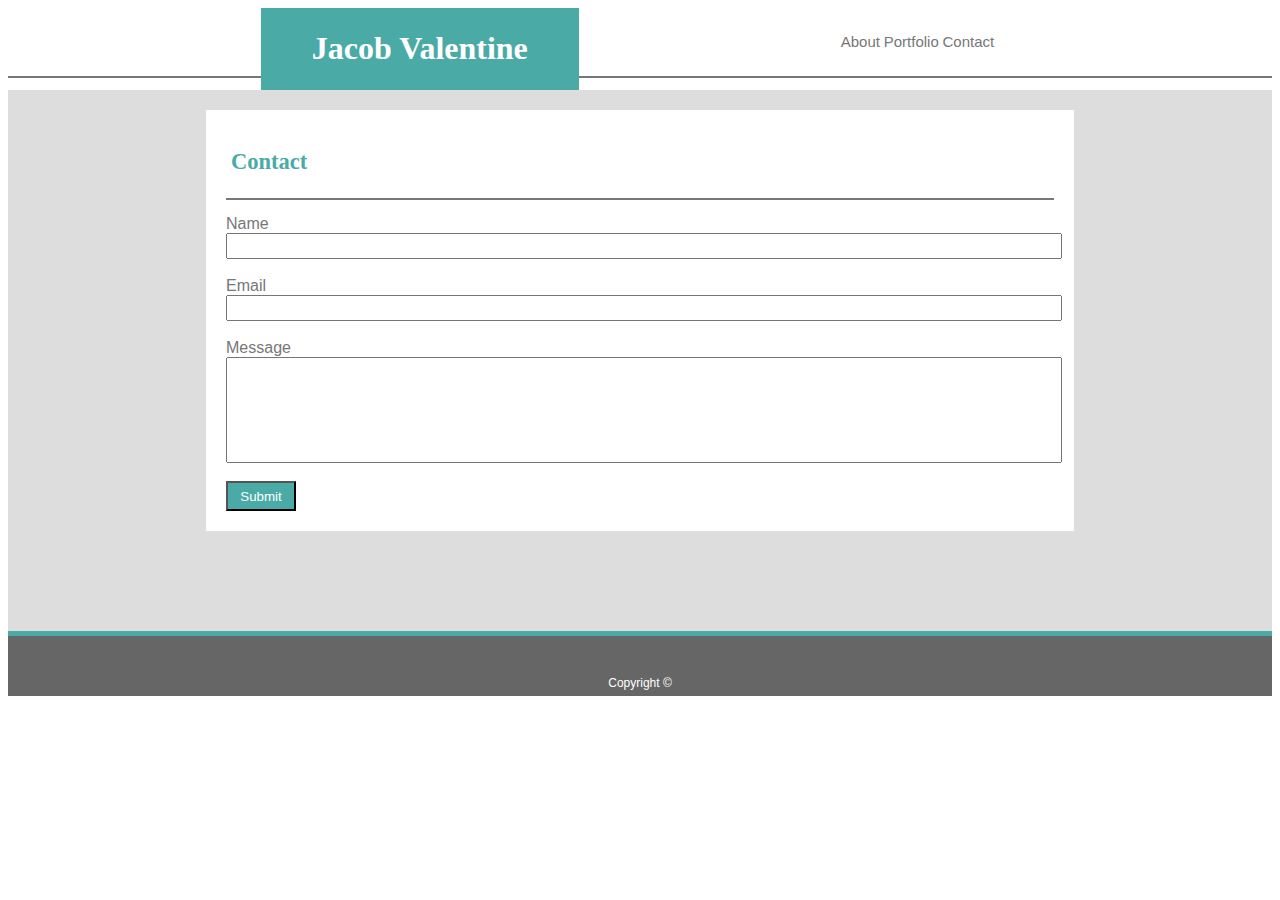
==== contact.html @ a52d7aa0 "updated content" ====
<!DOCTYPE html>
<html lang="en-us">

<head>
    <meta charset="UTF-8">
    <link rel="stylesheet" type="text/css" href="assets/css/style.css">
    <title>Portfolio</title>

</head>

<body>

    <header id="header">
        <div class="content-head">
            <section id="contact-name">
                <h1>Jacob Valentine</h1>
            </section>

            <section id="content-pages">

                <a href="index.html">About</a>
                <a href="portfolio.html">Portfolio</a>
                <a href="contact.html">Contact</a>

            </section>
        </div>
    </header>
    <div class="contact-container">
        <div class="contact-tag">
            <h2>Contact</h2>
        </div>
        <div class="contact-content">
            <form>
                Name<br>
                <input type="text" class="name-box">
                <br><br>
                Email<br>
                <input type="text" class="email-box">
                <br><br>
                Message<br>
                <input type="text" class="message-box">
                <br><br>
                <input type="Submit" class="submit-box">
            </form>
        </div>

    </div>
    <div class="footer">
        <footer>Copyright &#169;</footer>
    </div>

</body>

</html>
---- assets/css/style.css ----
/*index html*/

header {
     padding:0px;
    border-bottom-style: solid;
    border-bottom-width: 2px;
    border-bottom-color: #777777;
    height:87px;
}


#name {
    background-color: #4aaaa5;
    color:white;
    font-family: 'Georgia', Times, Times New Roman, serif;
    width:25%;
    padding:10px;
    text-align: center;
    float:left;
    margin-left: 10%;
}

a {
    text-decoration: none;
    color: #777777;
    font-family: Arial, Helvetica, sans-serif;
    
}

#pages {
    
    float:right;
    margin-right:10%;
    padding:25px;
}

.container {
    clear:both;
    overflow: auto;
    border-style: solid;
    border-color:#dddddd;
    border-width: 100px;
    border-top-width: 30px;
    border-bottom-width: 80px;
    padding: 20px;
}

.about {
    color:#4aaaa5;
    font-family: Georgia, 'Times New Roman', Times, serif;
    padding-left: 13px; 
    padding-bottom: 10px; 
    border-bottom-style: solid;
    border-bottom-color: #777777;
    border-bottom-width: 2px;  
}

img {
    height: 150px;
    width: 180px;
    padding-top: 20px;
    padding-right: 10px;
    float:left;
}

.content {
    flex-flow: inherit;
}

p {
    font-family: Arial, Helvetica, sans-serif;
    color:#777777;
}

.footer {
    background-color: #666666;
    height: 60px;
    border-top-style: solid;
    border-top-color: #4aaaa5;
    border-top-width: 5px;
}

footer {
    text-align: center;
    color: white;
    padding-top: 40px;
    font-size: 12px;
    font-family: Arial, Helvetica, sans-serif;
}

/*Portfolio.html
portfolio class names are linked to contact page class names except for items below */

.portfolio-container {
    clear:both;
    overflow: auto;
    border-style: solid;
    border-color:#dddddd;
    border-width: 198px;
    border-top-width: 20px;
    border-bottom-width: 20px;
    padding: 20px;
}

.portfolio-content {

}

.scratch-game {

}

.website {
    float: left;
}

.hangman {

}

.widget {
    float: left;
}




/*Contact.html*/

#header {
    padding:0px;
   border-bottom-style: solid;
   border-bottom-width: 2px;
   border-bottom-color: #777777;
   height:68px;
}

#contact-name {
    background-color: #4aaaa5;
    color:white;
    font-family: 'Georgia', Times, Times New Roman, serif;
    font-size: 16px;
    width:25%;
    padding:1px;
    text-align: center;
    float:left;
    margin-left: 20%;
}

#content-pages {
    font-size: 15px;
    float:right;
    margin-right:20%;
    padding:25px;
}

.contact-container {
    clear:both;
    overflow: auto;
    border-style: solid;
    border-color:#dddddd;
    border-width: 198px;
    border-top-width: 20px;
    border-bottom-width: 100px;
    padding: 20px;
}

.contact-tag {
    color:#4aaaa5;
    font-family: Georgia, 'Times New Roman', Times, serif;
    font-size: 15px;
    padding-left: 5px; 
    padding-bottom: 5px; 
    padding-top: 0px;
    border-bottom-style: solid;
    border-bottom-color: #777777;
    border-bottom-width: 2px;  
}

form {
    padding-top:15px;
    font-family: Arial, Helvetica, sans-serif;
    color: #777777;

}

.name-box {
    width: 100%;
    height: 20px;
}

.email-box {
    width: 100%;
    height: 20px;
}

.message-box {
    width: 100%;
    height: 100px;
}

.submit-box {
    background-color: #4aaaa5;
    color:white;
    height: 30px;
    width: 70px;
}
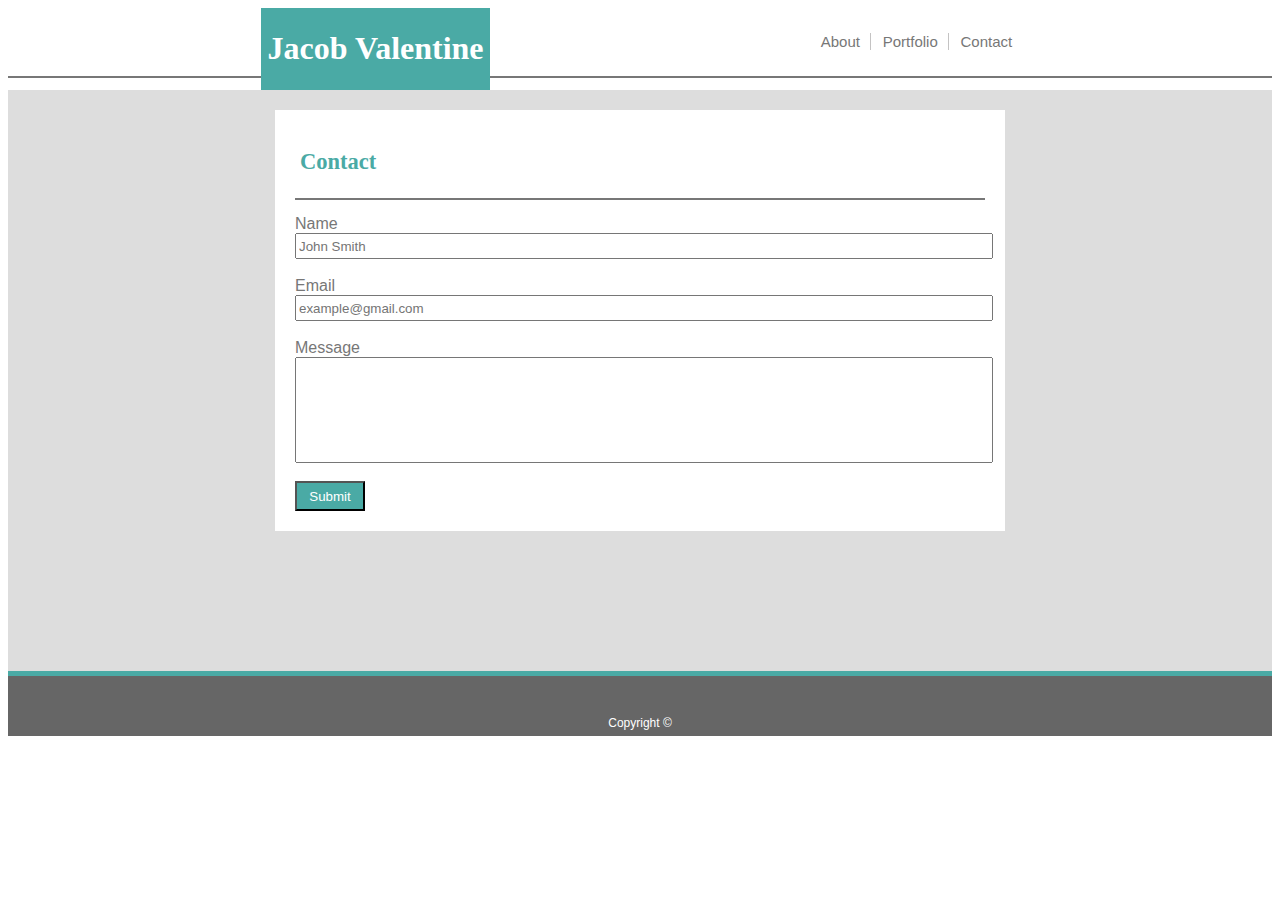
==== commit 14f77a2d: "Updated Homework" ====
--- a/contact.html
+++ b/contact.html
@@ -6,6 +6,7 @@
     <link rel="stylesheet" type="text/css" href="assets/css/style.css">
     <title>Portfolio</title>
 
+    <!--Document formatted for chrome-->
 </head>
 
 <body>
@@ -18,9 +19,9 @@
 
             <section id="content-pages">
 
-                <a href="index.html">About</a>
-                <a href="portfolio.html">Portfolio</a>
-                <a href="contact.html">Contact</a>
+                <a id="border-1" href="index.html">About</a>
+                <a id="border-2" href="portfolio.html">Portfolio</a>
+                <a id="border-3" href="contact.html">Contact</a>
 
             </section>
         </div>
@@ -32,10 +33,10 @@
         <div class="contact-content">
             <form>
                 Name<br>
-                <input type="text" class="name-box">
+                <input type="text" class="name-box" placeholder="John Smith">
                 <br><br>
                 Email<br>
-                <input type="text" class="email-box">
+                <input type="text" class="email-box" placeholder="example@gmail.com">
                 <br><br>
                 Message<br>
                 <input type="text" class="message-box">
--- a/assets/css/style.css
+++ b/assets/css/style.css
@@ -1,3 +1,4 @@
+/*Document formatted for chrome*/
 /*index html*/
 
 header {
@@ -8,30 +9,52 @@
     height:87px;
 }
 
-
 #name {
     background-color: #4aaaa5;
     color:white;
     font-family: 'Georgia', Times, Times New Roman, serif;
-    width:25%;
+    width:18%;
     padding:10px;
     text-align: center;
     float:left;
-    margin-left: 10%;
+    margin-left: 12%;
 }
 
 a {
     text-decoration: none;
     color: #777777;
     font-family: Arial, Helvetica, sans-serif;
-    
+}
+
+a:hover {
+    font-weight: 900;
 }
 
 #pages {
-    
     float:right;
-    margin-right:10%;
+    margin-right:12%;
     padding:25px;
+    padding-top: 30px;
+    padding-right: 8px;
+}
+
+#border-1 {
+    border-right-style: solid;
+    border-right-width: 1px;
+    border-right-color: #c4c3c3;
+    padding-right: 10px;
+}
+
+#border-2 {
+    border-right-style: solid;
+    border-right-width: 1px;
+    border-right-color: #c4c3c3;
+    padding-right: 10px;
+    padding-left: 8px;
+}
+
+#border-3 {
+    padding-left: 8px;
 }
 
 .container {
@@ -39,7 +62,7 @@
     overflow: auto;
     border-style: solid;
     border-color:#dddddd;
-    border-width: 100px;
+    border-width: 160px;
     border-top-width: 30px;
     border-bottom-width: 80px;
     padding: 20px;
@@ -65,6 +88,7 @@
 
 .content {
     flex-flow: inherit;
+    line-height: 1.5;
 }
 
 p {
@@ -96,34 +120,100 @@
     overflow: auto;
     border-style: solid;
     border-color:#dddddd;
-    border-width: 198px;
+    border-width: 267px;
     border-top-width: 20px;
     border-bottom-width: 20px;
     padding: 20px;
 }
 
-.portfolio-content {
-
-}
-
 .scratch-game {
-
+    position: relative;
+}
+
+.img-txt-1 {
+    position: absolute;
+    background-color: #4aaaa5;
+    color: white;
+    font-family: Georgia, 'Times New Roman', Times, serif;
+    width:180px;
+    height:25px;
+    text-align: center;
+    margin-top: 130px;
+    padding-top: 7px;
+    padding-bottom: 3px;
 }
 
 .website {
     float: left;
+    position: relative;
+}
+
+.img-txt-2 {
+    position: absolute;
+    background-color: #4aaaa5;
+    color: white;
+    font-family: Georgia, 'Times New Roman', Times, serif;
+    width:180px;
+    height:25px;
+    text-align: center;
+    margin-top: 130px;
+    padding-top: 7px;
+    padding-bottom: 3px;
 }
 
 .hangman {
-
+    clear: both;
+    position: relative;
+}
+
+.img-txt-3 {
+    position: absolute;
+    background-color: #4aaaa5;
+    color: white;
+    font-family: Georgia, 'Times New Roman', Times, serif;
+    width:180px;
+    height:25px;
+    text-align: center;
+    margin-top: 130px;
+    padding-top: 7px;
+    padding-bottom: 3px;
 }
 
 .widget {
     float: left;
-}
-
-
-
+    position: relative;
+}
+
+.img-txt-4 {
+    position: absolute;
+    background-color: #4aaaa5;
+    color: white;
+    font-family: Georgia, 'Times New Roman', Times, serif;
+    width:180px;
+    height:25px;
+    text-align: center;
+    margin-top: 130px;
+    padding-top: 7px;
+    padding-bottom: 3px;
+}
+
+.trivia {
+    clear: both;
+    position: relative;
+}
+
+.img-txt-5 {
+    position: absolute;
+    background-color: #4aaaa5;
+    color: white;
+    font-family: Georgia, 'Times New Roman', Times, serif;
+    width:180px;
+    height:25px;
+    text-align: center;
+    margin-top: 130px;
+    padding-top: 7px;
+    padding-bottom: 3px;
+}
 
 /*Contact.html*/
 
@@ -140,7 +230,7 @@
     color:white;
     font-family: 'Georgia', Times, Times New Roman, serif;
     font-size: 16px;
-    width:25%;
+    width:18%;
     padding:1px;
     text-align: center;
     float:left;
@@ -152,6 +242,7 @@
     float:right;
     margin-right:20%;
     padding:25px;
+    padding-right:7px;
 }
 
 .contact-container {
@@ -159,9 +250,9 @@
     overflow: auto;
     border-style: solid;
     border-color:#dddddd;
-    border-width: 198px;
+    border-width: 267px;
     border-top-width: 20px;
-    border-bottom-width: 100px;
+    border-bottom-width: 140px;
     padding: 20px;
 }
 
@@ -181,7 +272,6 @@
     padding-top:15px;
     font-family: Arial, Helvetica, sans-serif;
     color: #777777;
-
 }
 
 .name-box {
@@ -206,6 +296,10 @@
     width: 70px;
 }
 
-
-
-
+input:focus {
+    background-color: #eeeeee;
+}
+
+
+
+
